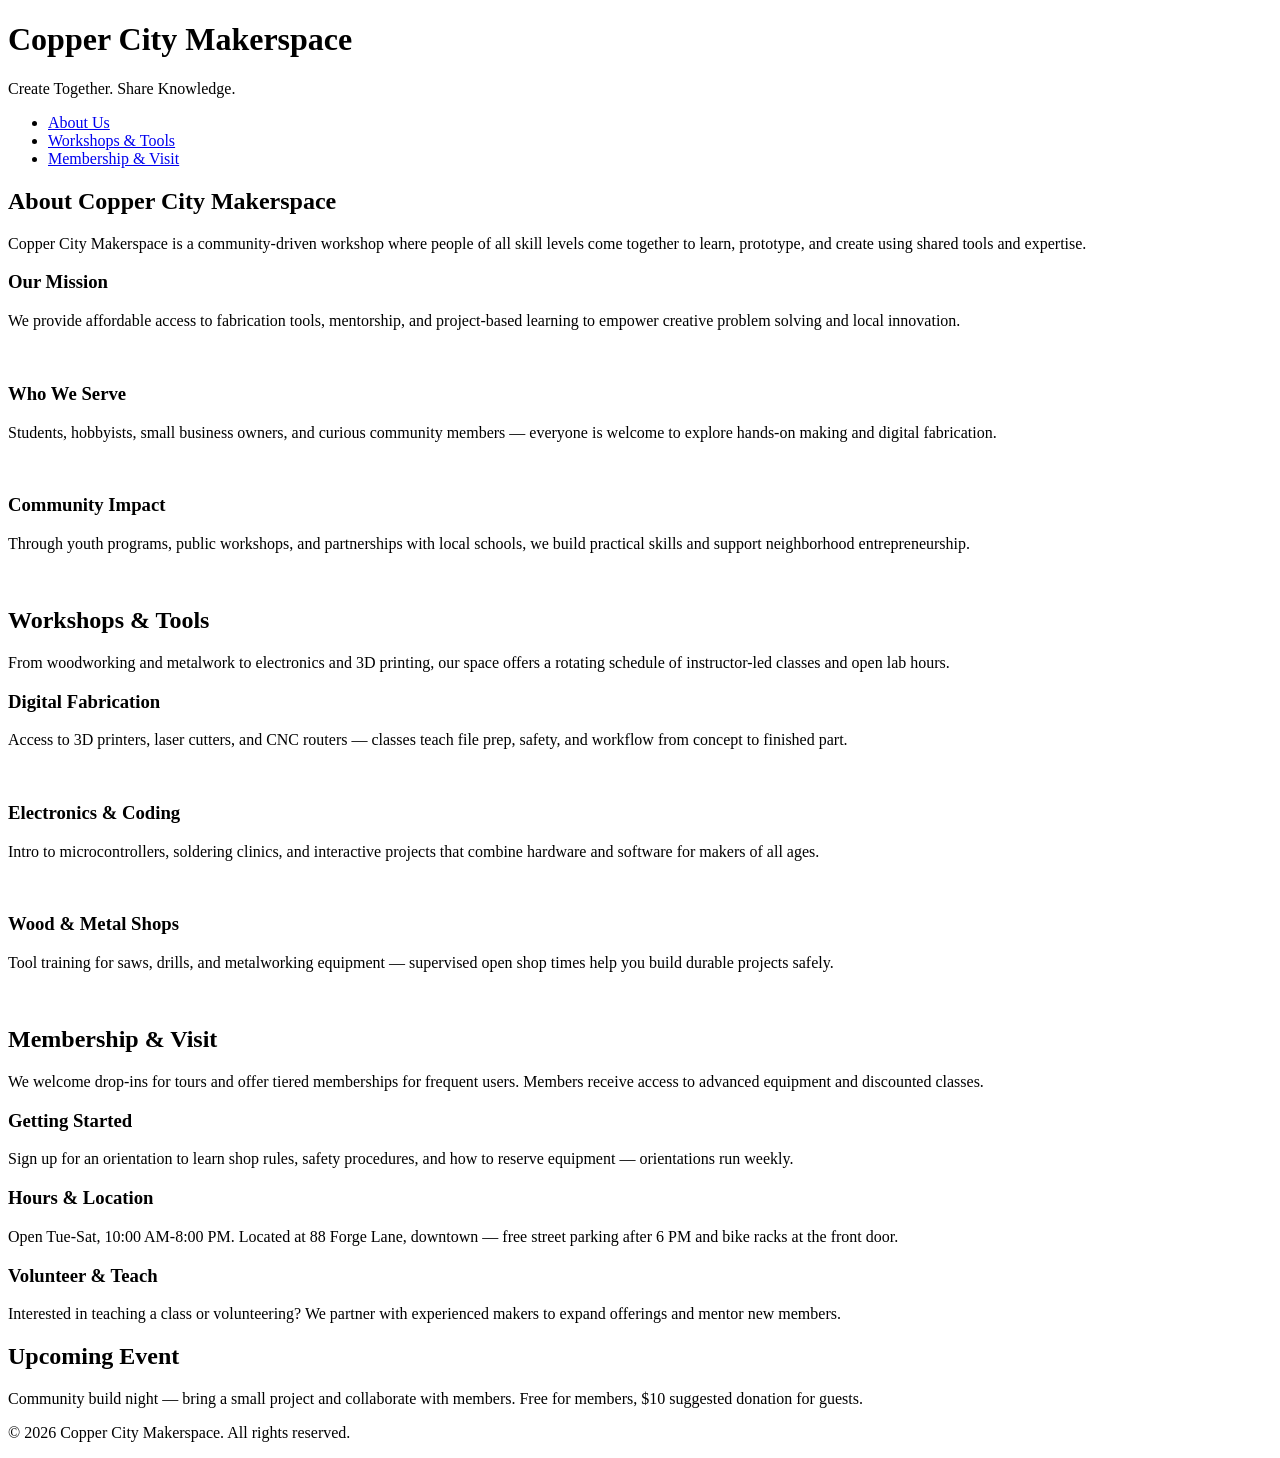
==== index.html @ 416d58fa "Added new pages" ====
<!DOCTYPE html>
<html lang="en">
<head>
    <meta charset="UTF-8">
    <meta name="viewport" content="width=device-width, initial-scale=1.0">
    <link rel="stylesheet" href="styles.css">
    <title>Copper City Makerspace</title>
</head>
<body>
    <header>
        <h1>Copper City Makerspace</h1>
        <p>Create Together. Share Knowledge.</p>
    </header>
<nav>
    <ul>
        <li><a href="about.html">About Us</a></li>
        <li><a href="workshops.html">Workshops & Tools</a></li>
        <li><a href="memberships.html">Membership & Visit</a></li>
    </ul>
</nav>
<main>
    <section id="about">
        <h2>About Copper City Makerspace</h2>
        <p>Copper City Makerspace is a community-driven workshop where people of all skill levels come together to learn, prototype, and create using shared tools and expertise.</p>
        <div class="card-row">
            <section>
                <h3>Our Mission</h3>
                <p>We provide affordable access to fabrication tools, mentorship, and project-based learning to empower creative problem solving and local innovation.</p>
                <img src="images/engineering.jpg" alt="" width="300">
            </section>
            <section>
                <h3>Who We Serve</h3>
                <p>Students, hobbyists, small business owners, and curious community members — everyone is welcome to explore hands-on making and digital fabrication.</p>
                <img src="images/ideation.jpg" alt="" width="300">
            </section>
            <section>
                <h3>Community Impact</h3>
                <p>Through youth programs, public workshops, and partnerships with local schools, we build practical skills and support neighborhood entrepreneurship.</p>
                <img src="images/storytelling.jpg" alt="" width="300">
            </section>
        </div>
    </section>
    <section id="workshops">
        <h2>Workshops & Tools</h2>
        <p>From woodworking and metalwork to electronics and 3D printing, our space offers a rotating schedule of instructor-led classes and open lab hours.</p>
        <div class="card-row">
            <section>
                <h3>Digital Fabrication</h3>
                <p>Access to 3D printers, laser cutters, and CNC routers — classes teach file prep, safety, and workflow from concept to finished part.</p>
                <img src="images/3Dprinter.jpg" alt="" width="300">
            </section>
            <section>
                <h3>Electronics & Coding</h3>
                <p>Intro to microcontrollers, soldering clinics, and interactive projects that combine hardware and software for makers of all ages.</p>
                <img src="images/microcontroller.jpg" alt="" width="300">
            </section>
            <section>
                <h3>Wood & Metal Shops</h3>
                <p>Tool training for saws, drills, and metalworking equipment — supervised open shop times help you build durable projects safely.</p>
                <img src="images/metalworking.jpg" alt="" width="300">
            </section>
        </div>
    </section>
    <section id="memberships">
        <h2>Membership & Visit</h2>
        <p>We welcome drop-ins for tours and offer tiered memberships for frequent users. Members receive access to advanced equipment and discounted classes.</p>
        <div class="card-row"> 
            <section>
                <h3>Getting Started</h3>
                <p>Sign up for an orientation to learn shop rules, safety procedures, and how to reserve equipment — orientations run weekly.</p>
            </section>
            <section>
                <h3>Hours & Location</h3>
                <p>Open Tue-Sat, 10:00 AM-8:00 PM. Located at 88 Forge Lane, downtown — free street parking after 6 PM and bike racks at the front door.</p>
            </section>
            <section>
                <h3>Volunteer & Teach</h3>
                <p>Interested in teaching a class or volunteering? We partner with experienced makers to expand offerings and mentor new members.</p>
            </section>
        </div>
    </section>
</main>
<aside>
    <h2>Upcoming Event</h2>
    <p>Community build night — bring a small project and collaborate with members. Free for members, $10 suggested donation for guests.</p>
</aside>
<footer>
    <p>&copy; 2026 Copper City Makerspace. All rights reserved.</p>
</footer>
</body>
</html>
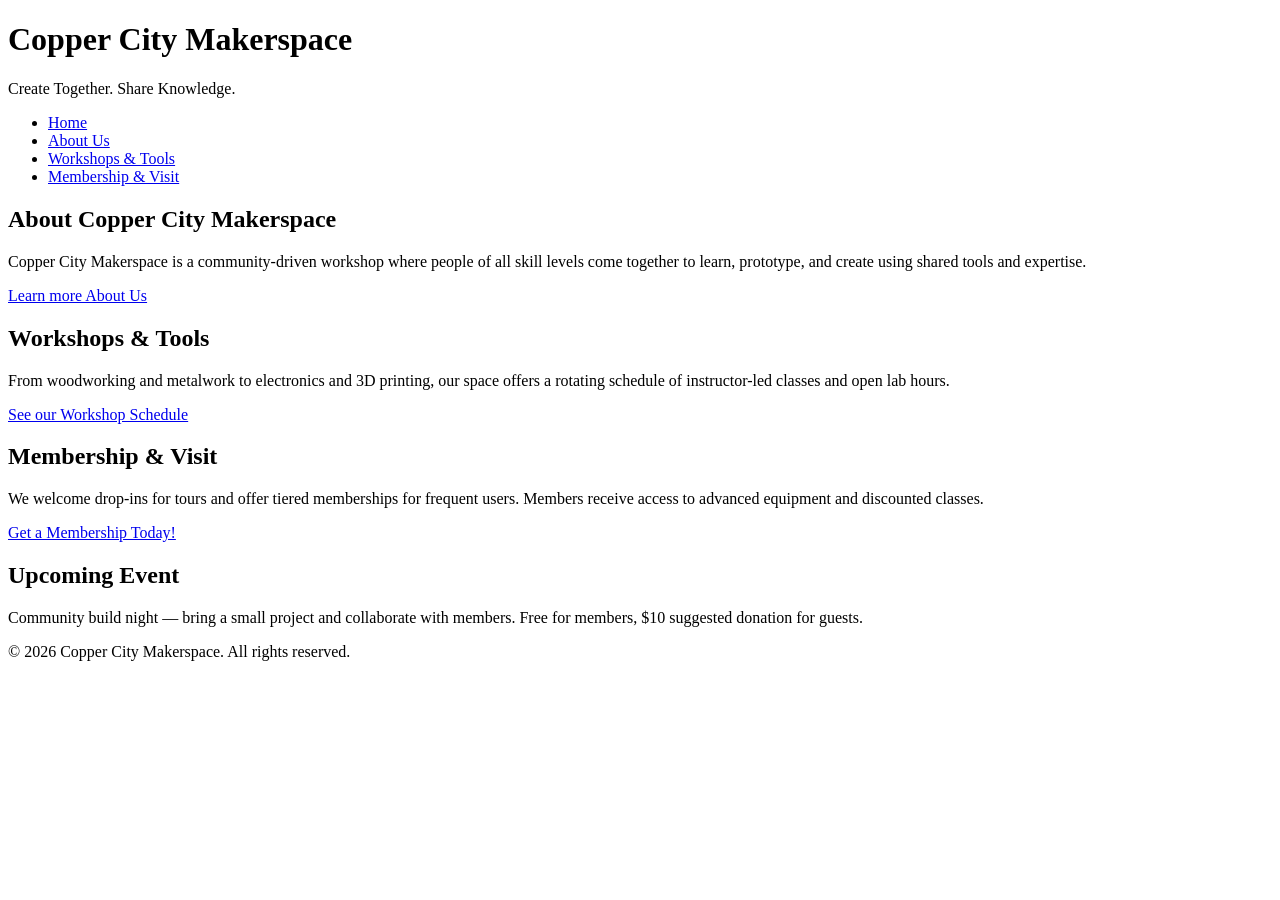
==== commit 540bf112: "Next iteration of html complete" ====
--- a/index.html
+++ b/index.html
@@ -13,72 +13,28 @@
     </header>
 <nav>
     <ul>
+        <li><a href="index.html">Home</a></li>
         <li><a href="about.html">About Us</a></li>
         <li><a href="workshops.html">Workshops & Tools</a></li>
         <li><a href="memberships.html">Membership & Visit</a></li>
     </ul>
 </nav>
 <main>
-    <section id="about">
+<section id="about">
         <h2>About Copper City Makerspace</h2>
         <p>Copper City Makerspace is a community-driven workshop where people of all skill levels come together to learn, prototype, and create using shared tools and expertise.</p>
-        <div class="card-row">
-            <section>
-                <h3>Our Mission</h3>
-                <p>We provide affordable access to fabrication tools, mentorship, and project-based learning to empower creative problem solving and local innovation.</p>
-                <img src="images/engineering.jpg" alt="" width="300">
-            </section>
-            <section>
-                <h3>Who We Serve</h3>
-                <p>Students, hobbyists, small business owners, and curious community members — everyone is welcome to explore hands-on making and digital fabrication.</p>
-                <img src="images/ideation.jpg" alt="" width="300">
-            </section>
-            <section>
-                <h3>Community Impact</h3>
-                <p>Through youth programs, public workshops, and partnerships with local schools, we build practical skills and support neighborhood entrepreneurship.</p>
-                <img src="images/storytelling.jpg" alt="" width="300">
-            </section>
-        </div>
-    </section>
-    <section id="workshops">
+        <a href="about.html">Learn more About Us</a>
+</section>
+<section id="workshops">
         <h2>Workshops & Tools</h2>
         <p>From woodworking and metalwork to electronics and 3D printing, our space offers a rotating schedule of instructor-led classes and open lab hours.</p>
-        <div class="card-row">
-            <section>
-                <h3>Digital Fabrication</h3>
-                <p>Access to 3D printers, laser cutters, and CNC routers — classes teach file prep, safety, and workflow from concept to finished part.</p>
-                <img src="images/3Dprinter.jpg" alt="" width="300">
-            </section>
-            <section>
-                <h3>Electronics & Coding</h3>
-                <p>Intro to microcontrollers, soldering clinics, and interactive projects that combine hardware and software for makers of all ages.</p>
-                <img src="images/microcontroller.jpg" alt="" width="300">
-            </section>
-            <section>
-                <h3>Wood & Metal Shops</h3>
-                <p>Tool training for saws, drills, and metalworking equipment — supervised open shop times help you build durable projects safely.</p>
-                <img src="images/metalworking.jpg" alt="" width="300">
-            </section>
-        </div>
-    </section>
-    <section id="memberships">
+        <a href="workshops.html">See our Workshop Schedule</a>
+</section>
+<section id="memberships">
         <h2>Membership & Visit</h2>
         <p>We welcome drop-ins for tours and offer tiered memberships for frequent users. Members receive access to advanced equipment and discounted classes.</p>
-        <div class="card-row"> 
-            <section>
-                <h3>Getting Started</h3>
-                <p>Sign up for an orientation to learn shop rules, safety procedures, and how to reserve equipment — orientations run weekly.</p>
-            </section>
-            <section>
-                <h3>Hours & Location</h3>
-                <p>Open Tue-Sat, 10:00 AM-8:00 PM. Located at 88 Forge Lane, downtown — free street parking after 6 PM and bike racks at the front door.</p>
-            </section>
-            <section>
-                <h3>Volunteer & Teach</h3>
-                <p>Interested in teaching a class or volunteering? We partner with experienced makers to expand offerings and mentor new members.</p>
-            </section>
-        </div>
-    </section>
+        <a href="memberships.html">Get a Membership Today!</a>
+</section>
 </main>
 <aside>
     <h2>Upcoming Event</h2>
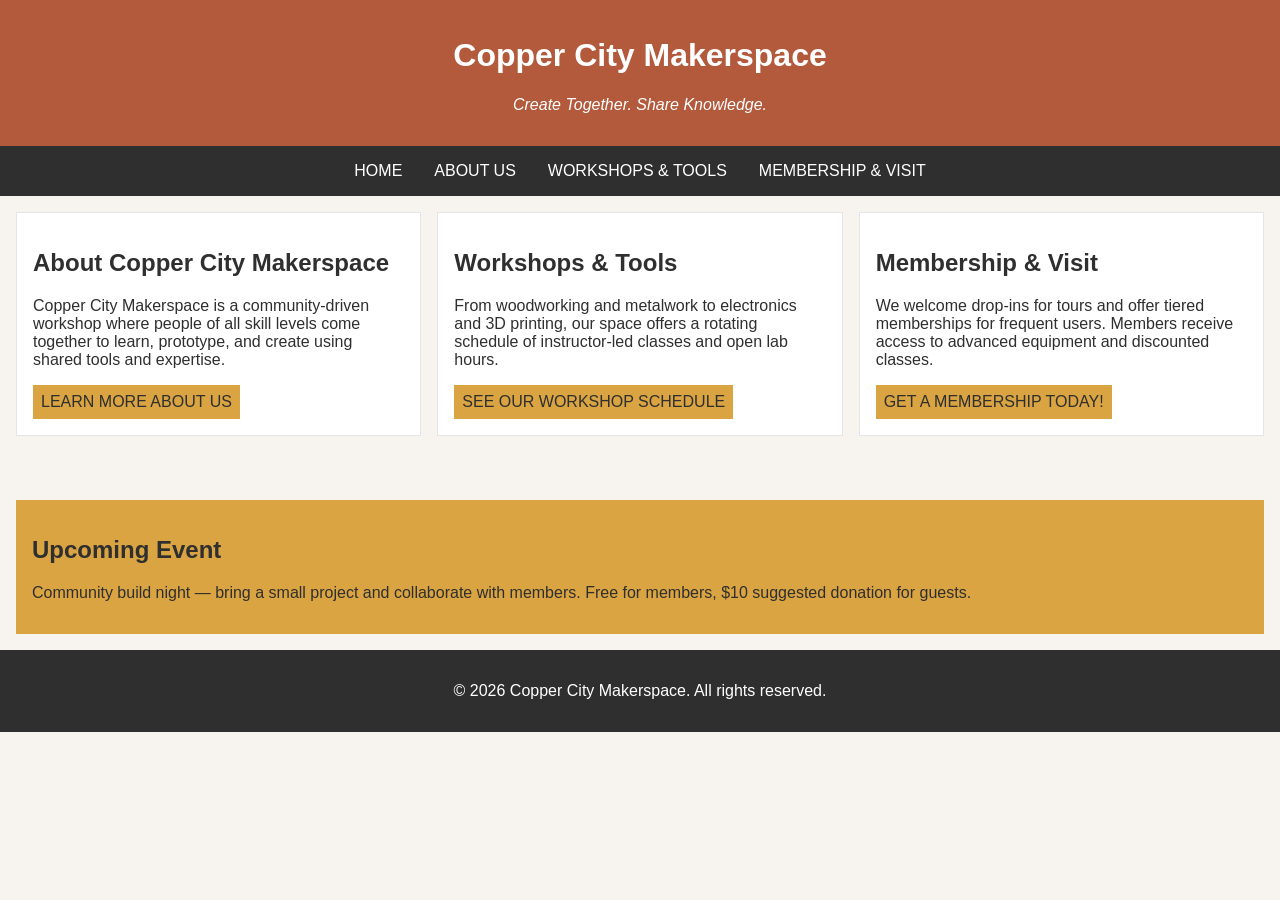
==== commit 7bde4b7b: "Completed iteration for multipage" ====
--- a/index.html
+++ b/index.html
@@ -19,7 +19,7 @@
         <li><a href="memberships.html">Membership & Visit</a></li>
     </ul>
 </nav>
-<main>
+<main class="card-row">
 <section id="about">
         <h2>About Copper City Makerspace</h2>
         <p>Copper City Makerspace is a community-driven workshop where people of all skill levels come together to learn, prototype, and create using shared tools and expertise.</p>
--- a/styles.css
+++ b/styles.css
@@ -0,0 +1,124 @@
+/* =====  CSS by Christina Carrasquilla, upated by Kaitlyn Ely =====  */
+
+/* ===== Color Palette 
+
+Copper:#B35A3C
+Charcoal:#2F2F2F
+Light Background:#F7F4EF
+Card Background:#FFFFFF
+Soft Gold:#D9A441
+Border:#E5E5E5
+
+===== */
+
+/* ===== GLOBAL (Base) Styles ===== */
+
+body {
+    font-family: Arial, sans-serif;
+    margin: 0;
+    background-color: #F7F4EF;
+    color: #2F2F2F;
+    display: grid;
+    grid-template-columns: 1fr;
+}
+
+header {
+    background-color: #B35A3C;
+    color: white;
+    text-align: center;
+    padding: 1rem;
+}
+
+header img {
+    margin-top: 0.5rem;
+}
+header p {
+    font-style:italic;
+}
+nav {
+    background-color: #2F2F2F;
+    padding:.5rem;
+}
+
+nav ul {
+    list-style: none;
+    margin: 0;
+    padding: 0;
+}
+
+nav a {
+    color: white;
+    text-decoration: none;
+    padding: 0.5rem;
+    display: inline-block;
+    text-transform:uppercase;
+}
+
+nav a:hover {
+    background-color: #B35A3C;
+}
+
+main {
+    padding: 1rem;
+}
+
+main a {
+    background-color:#D9A441;
+    color: #2F2F2F;
+    text-decoration: none;
+    padding: 0.5rem;
+    display: inline-block;
+    text-transform:uppercase;
+}
+
+main a:hover {
+    color: white;
+    background-color: #B35A3C;
+}
+
+section {
+    margin-bottom: 2rem;
+}
+
+.card-row section {
+    background-color: white;
+    border: 1px solid #E5E5E5;
+    padding: 1rem;
+}
+
+img {
+    display: block;
+    margin-top: 0.5rem;
+    max-width: 100%;
+}
+
+aside {
+    background-color: #D9A441;
+    padding: 1rem;
+    margin: 1rem;
+}
+
+footer {
+    background-color: #2F2F2F;
+    color: white;
+    text-align: center;
+    padding: 1rem;
+}
+
+/* Media Query (Medium)  */
+@media screen and (min-width:817px){
+    nav ul {
+    display: flex;
+    justify-content:center;
+    gap: 1rem;
+}
+.card-row {
+    display: flex;
+    gap: 1rem;
+}
+
+.card-row section {
+    width: 30%;
+}
+
+}
